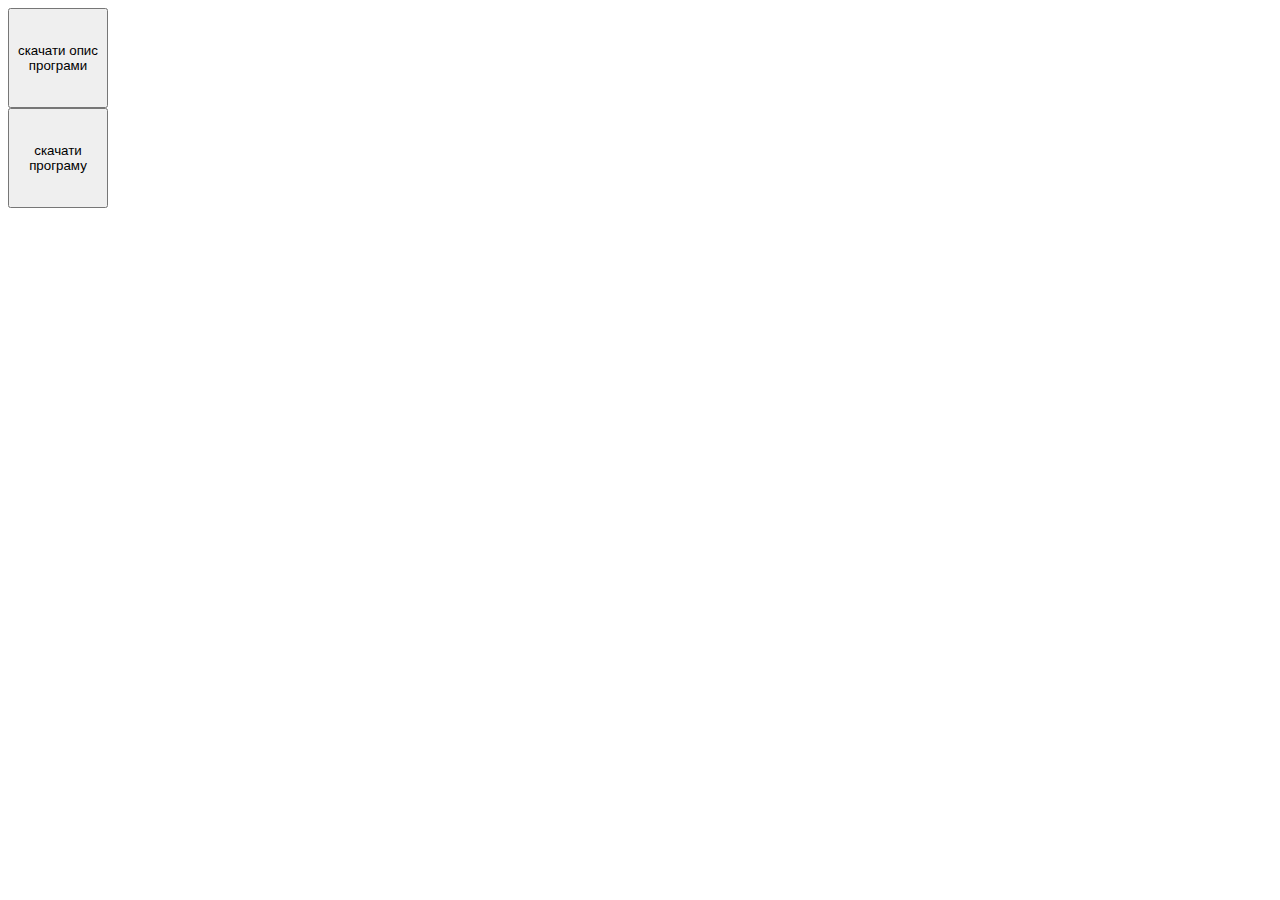
==== index.html @ 781825ce "upd" ====
<!DOCTYPE html>
<html lang="en">
<head>
	<meta charset="UTF-8">
	<title>oJaJa</title>
	<link rel="stylesheet" type="text/css" href="style.css">
</head>
<body>
	<a href="404.html" download>
	<button>скачати опис програми</button>
</a>
<br>
<a href="404.html" download>
	<button>скачати програму</button>
</a>
	
</body>
</html>
---- style.css ----
button{
	width: 100px;
	height: 100px;
}
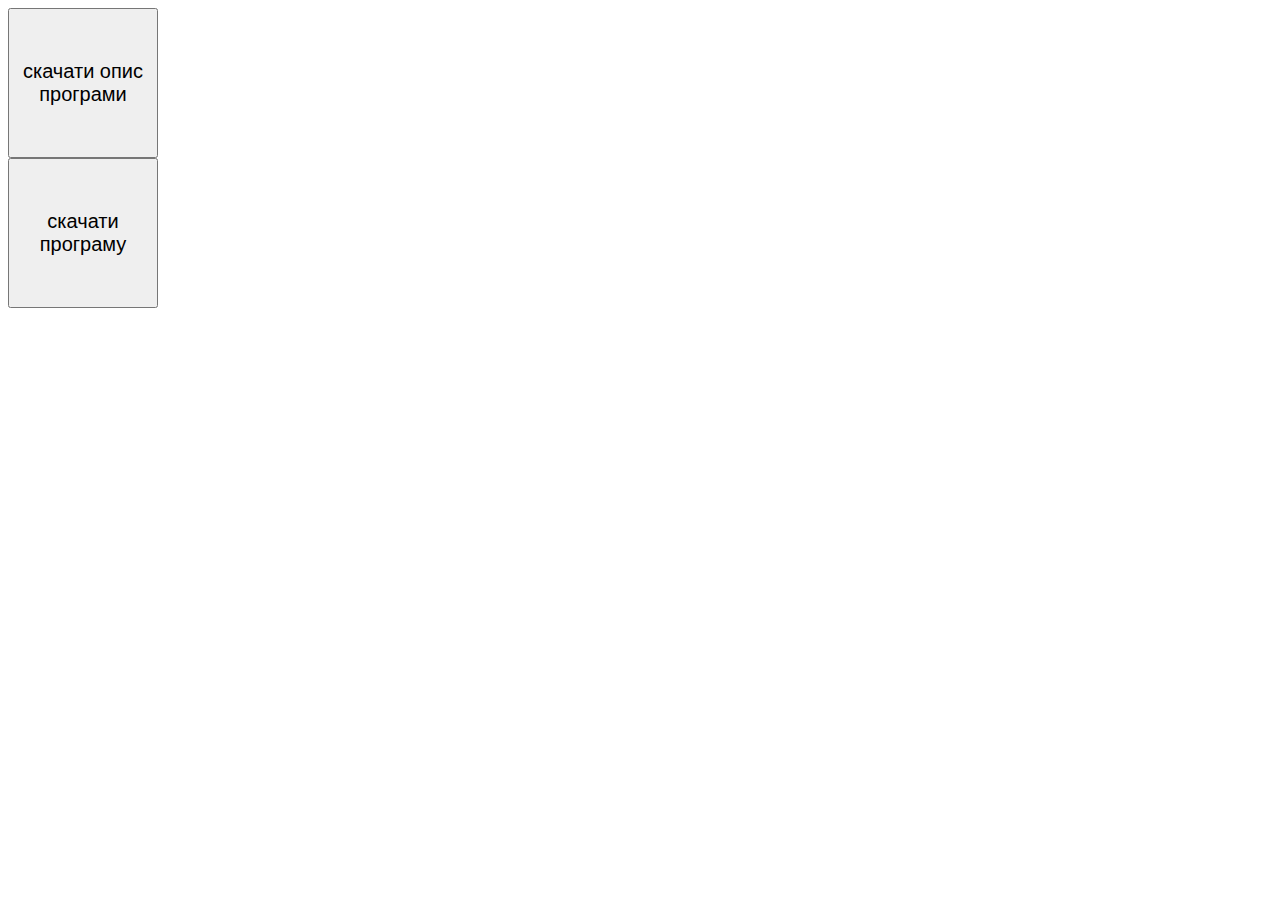
==== commit 0cc3feb0: "upd" ====
--- a/index.html
+++ b/index.html
@@ -3,7 +3,9 @@
 <head>
 	<meta charset="UTF-8">
 	<title>oJaJa</title>
+	<meta name="viewport" content="width=device-width,initial-scale=1.0">
 	<link rel="stylesheet" type="text/css" href="style.css">
+	<link rel="stylesheet" type="text/css" href="media.css">
 </head>
 <body>
 	<a href="404.html" download>
--- a/style.css
+++ b/style.css
@@ -1,4 +1,6 @@
 button{
-	width: 100px;
-	height: 100px;
-}+	height: 150px;
+	width: 150px;
+	font-size: 20px;
+	color: black;
+}
--- a/media.css
+++ b/media.css
@@ -0,0 +1,7 @@
+@media screen and (max-width: 600px)  {
+	body{
+		background: violet;
+	}
+	
+}
+
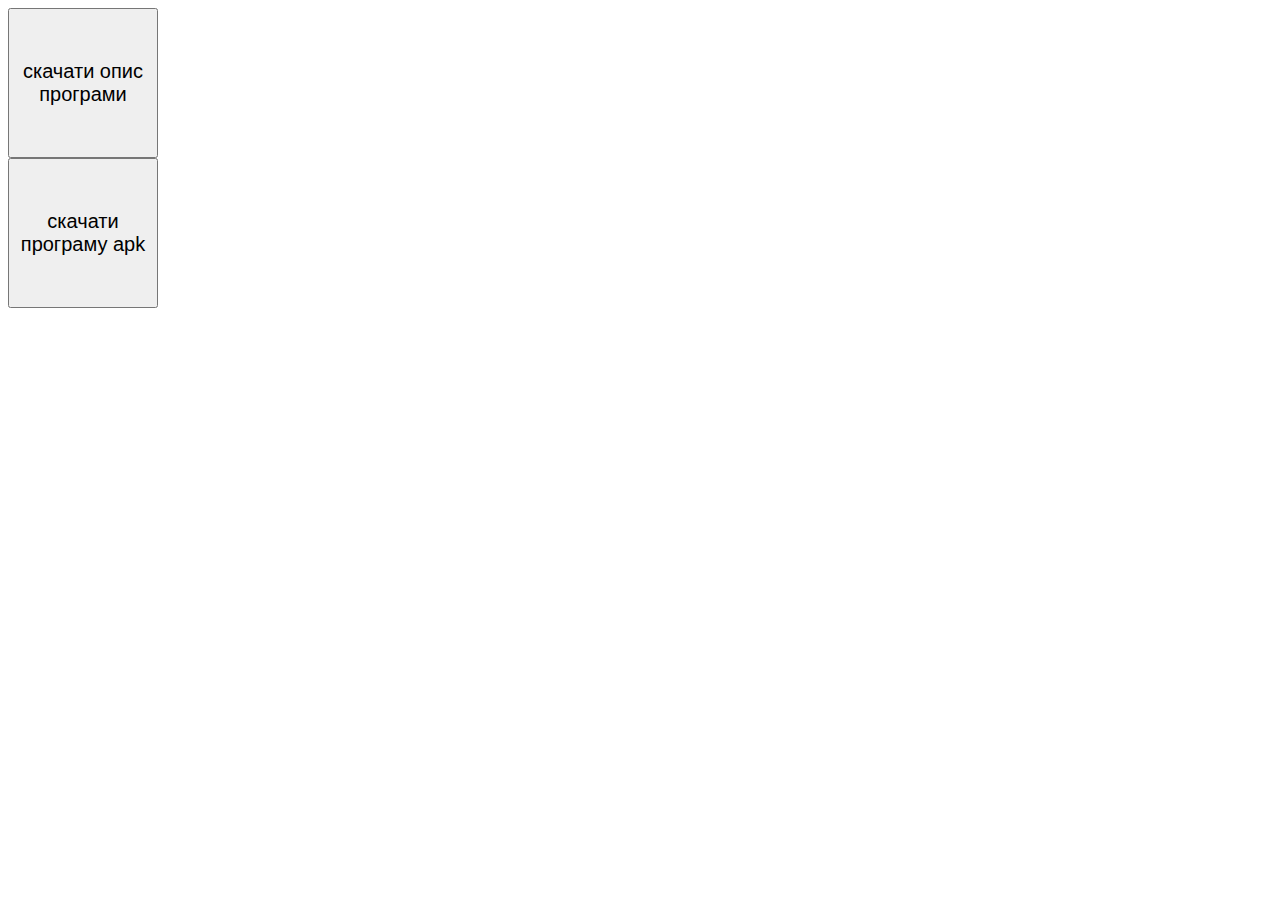
==== commit 9d742b6a: "upd" ====
--- a/index.html
+++ b/index.html
@@ -3,7 +3,7 @@
 <head>
 	<meta charset="UTF-8">
 	<title>oJaJa</title>
-	<meta name="viewport" content="width=device-width,initial-scale=1.0">
+	<meta name="viewport" content="width=device-width,initial-scale=1.0,maximum-scale=1.0, user-scalable=0">
 	<link rel="stylesheet" type="text/css" href="style.css">
 	<link rel="stylesheet" type="text/css" href="media.css">
 </head>
@@ -13,7 +13,7 @@
 </a>
 <br>
 <a href="404.html" download>
-	<button>скачати програму</button>
+	<button>скачати програму apk</button>
 </a>
 	
 </body>
